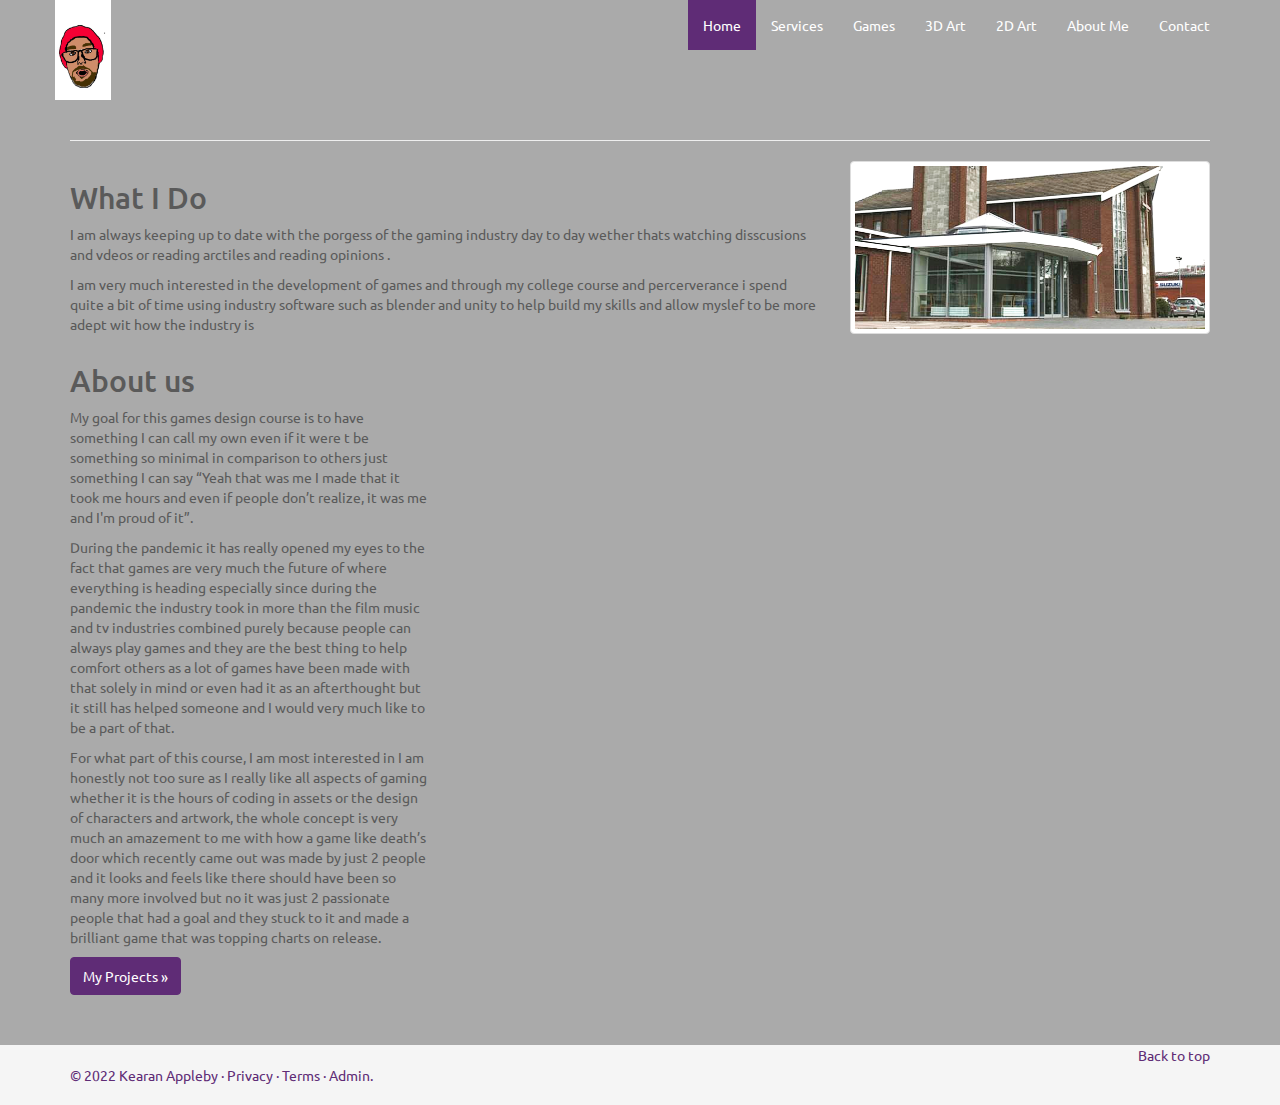
==== 2DArt.html @ 187ef703 "Add files via upload" ====
<!DOCTYPE html>
<html lang="en">
<head>
    <meta charset="utf-8">
    <meta http-equiv="X-UA-Compatible" content="IE=edge">
    <meta name="viewport" content="width=device-width, initial-scale=1">
    <meta name="description" content="">
    <meta name="author" content="">
    <link rel="icon" href="favicon.ico">

    <title>About Us - Stone Ecclesiastical</title>

    <!-- Bootstrap core CSS -->
    <link href="css/bootstrap.css" rel="stylesheet">
   

    <!-- HTML5 shim and Respond.js for IE8 support of HTML5 elements and media queries -->
    <!--[if lt IE 9]>
      <script src="https://oss.maxcdn.com/html5shiv/3.7.2/html5shiv.min.js"></script>
      <script src="https://oss.maxcdn.com/respond/1.4.2/respond.min.js"></script>
    <![endif]-->

    <!-- Custom styles for this template -->
    <link href="css/carousel.css" rel="stylesheet"></head>

  <body>

<!-- Menu Starts Hee -->
       <nav class="navbar navbar-inverse navbar-static-top"  >
          <div class="container">
            <div class="navbar-header">
              <button type="button" class="navbar-toggle collapsed" data-toggle="collapse" data-target="#navbar" aria-expanded="false" aria-controls="navbar">
                <span class="sr-only">Toggle navigation</span>
                <span class="icon-bar"></span>
                <span class="icon-bar"></span>
                <span class="icon-bar"></span>
                <span class="icon-bar"></span>
                <span class="icon-bar"></span>
              </button>
              </div>
              <a class="navbar-brand" href="index.html"><img src="images/face-mouth-test.gif" height="100%" alt="Stone Ecclesiastical Logo"> </a>
                <div id="navbar" class="navbar-collapse collapse">
                        
              <ul class="nav navbar-nav navbar-right">
                <li class="active"><a href="index.html">Home</a></li>               
                <li><a href="services.html">Services</a></li>            
                <li><a href="Games.html">Games</a></li>
                <li><a href="3DArt.html">3D Art</a></li>
                <li><a href="2DArt.html">2D Art</a></li>
                <li><a href="about.html">About Me</a></li>
                <li><a href="contact.html">Contact</a></li>
              </ul>
            </div>
          </div>
        </nav>  <!-- End of Menu -->


    <div class="container">



<!-- Jumbotron -->
      <!-- <img src="images/about_us.png" class="img-responsive" >  -->
<hr>
<div class="row">
            <div class="col-sm-8">
                <h2>What I Do</h2>
                <p>I am always keeping up to date with the porgess of the gaming industry day to day wether thats watching disscusions and vdeos or reading arctiles and reading opinions .</p>
                <p>I am very much interested in the development of games and through my college course and percerverance i spend quite a bit of time using industry software such as blender and unity to help build my skills and allow myslef to be more adept wit how the industry is </p>
             
               
            </div>
            <div class="col-sm-4">
            <p>
            <img src="images/services/KidderminsterExternalReordering.jpg" class="img-responsive img-thumbnail">  
            </p>
        </div>
        </div>

      <!-- Example row of columns -->
      <div class="row">
        <div class="col-lg-4">
          <h2>About us</h2>
         <p>My goal for this games design course is to have something I can call my own even if it were t be something so minimal in comparison to others just something I can say “Yeah that was me I made that it took me hours and even if people don’t realize, it was me and I'm proud of it”.</p>
<p>During the pandemic it has really opened my eyes to the fact that games are very much the future of where everything is heading especially since during the pandemic the industry took in more than the film music and tv industries combined purely because people can always play games and they are the best thing to help comfort others as a lot of games have been made with that solely in mind or even had it as an afterthought but it still has helped someone and I would very much like to be a part of that.</p>
<p>For what part of this course, I am most interested in I am honestly not too sure as I really like all aspects of gaming whether it is the hours of coding in assets or the design of characters and artwork, the whole concept is very much an amazement to me with how a game like death’s door which recently came out was made by just 2 people and it looks and feels like there should have been so many more involved but no it was just 2 passionate people that had a goal and they stuck to it and made a brilliant game that was topping charts on release.</p>
          <p><a class="btn btn-primary" href="#" role="button">My Projects &raquo;</a></p>
        </div>
         <!-- <p><a class="btn btn-primary" href="#" role="button">View details &raquo;</a></p>  -->
        </div>
      </div>

    </div> <!-- /container -->

  <footer class="footer">
      <div class="container">
         <p class="pull-right"><a href="#">Back to top</a></p>
             <p class="text-muted">&copy; 2022 Kearan Appleby &middot; <a href="#">Privacy</a> &middot; <a href="#">Terms</a> &middot; <a href="admin/">Admin</a>.</p>
     <script
  src="http://code.jquery.com/jquery-1.12.4.min.js"
  integrity="sha256-ZosEbRLbNQzLpnKIkEdrPv7lOy9C27hHQ+Xp8a4MxAQ="
  crossorigin="anonymous"></script>


<script>
$(document).ready(function()
{
    $.get("stats.html",{
        width:window.screen.width,
            height:window.screen.height,
    });
});


</script>
      </div>
    </footer>
    
    <!-- Bootstrap core JavaScript
    ================================================== -->
    <!-- Placed at the end of the document so the pages load faster -->
    <script src="js/jquery.min.js"></script>
    <script src="js/bootstrap.min.js"></script>
    <!-- IE10 viewport hack for Surface/desktop Windows 8 bug -->
    <script src="js/ie10-viewport-bug-workaround.js"></script>
  </body>
</html>
---- css/carousel.css ----
/* GLOBAL STYLES
-------------------------------------------------- */
/* Padding below the footer and lighter body text */

body {
  padding-bottom: 40px;
  color: #5a5a5a;
    min-height: 600px;
  /* Margin bottom by footer height */
  margin-bottom: 60px;
  background-color:#aaaaaa;
}
.navbar-inverse
{
background-color:	#aaaaaa;
border:0px;	
}


/* Sticky footer styles
-------------------------------------------------- */
html {
  position: relative;
  min-height: 100%;
}

.footer {
  position: absolute;
  bottom: 0;
  width: 100%;
  /* Set the fixed height of the footer here */
  height: 60px;
  background-color: #f5f5f5;
}


/* Custom page CSS
-------------------------------------------------- */
/* Not required for template or sticky footer method. */

.hidden {
    display: none;
}


.container .text-muted {
  margin: 20px 0;
}

.footer > .container {
  padding-right: 15px;
  padding-left: 15px;
}

code {
  font-size: 80%;
}





/* CUSTOMIZE THE NAVBAR
-------------------------------------------------- */

/* Special class on .container surrounding .navbar, used for positioning it into place. */


/* CUSTOMIZE THE CAROUSEL
-------------------------------------------------- */

/* Carousel base class */
.carousel {
  height: auto;
  margin-bottom: 10px;
}
/* Since positioning the image, we need to help out the caption */
.carousel-caption {
  z-index: 10;
  top:20px;
  min-height:50px;
}

/* Declare heights because of positioning of img element */
.carousel .item {
  max-height:400px;
  background-color: #777;
}
.carousel-inner > .item > img {
  position: relative;
  top: 0;
  left: 0;
  min-width: 100%;
  height: auto;
}

.carousel-control.left
{
	background:none; !IMPORTANT
	background-image:none; !IMPORTANT
}
.carousel-control.right
{
	background:none; !IMPORTANT
	background-image:none; !IMPORTANT
}




/* MARKETING CONTENT
-------------------------------------------------- */

/* Center align the text within the three columns below the carousel */
.marketing .col-lg-4 {
  margin-bottom: 20px;
  text-align: center;
}
.marketing h2 {
  font-weight: normal;
}
.marketing .col-lg-4 p {
  margin-right: 10px;
  margin-left: 10px;
}


/* Featurettes
------------------------- */

.featurette-divider {
  margin: 80px 0; /* Space out the Bootstrap <hr> more */
}

/* Thin out the marketing headings */
.featurette-heading {
  font-weight: 300;
  line-height: 1;
  letter-spacing: -1px;
}


/* RESPONSIVE CSS
-------------------------------------------------- */

@media (min-width: 768px) {
  /* Navbar positioning foo */

  /* Bump up size of carousel content */
  .carousel-caption p {
    /* margin-bottom: 20px; */
    font-size: 21px;
    line-height: 1.4;
  }

  .featurette-heading {
    font-size: 50px;
  }
  
  
}

@media (min-width: 992px) {
  .featurette-heading {
    margin-top: 120px;
  }

}

@media (max-width:768px) {
	
   .carousel-caption
 {
	display:none; 
 }
}
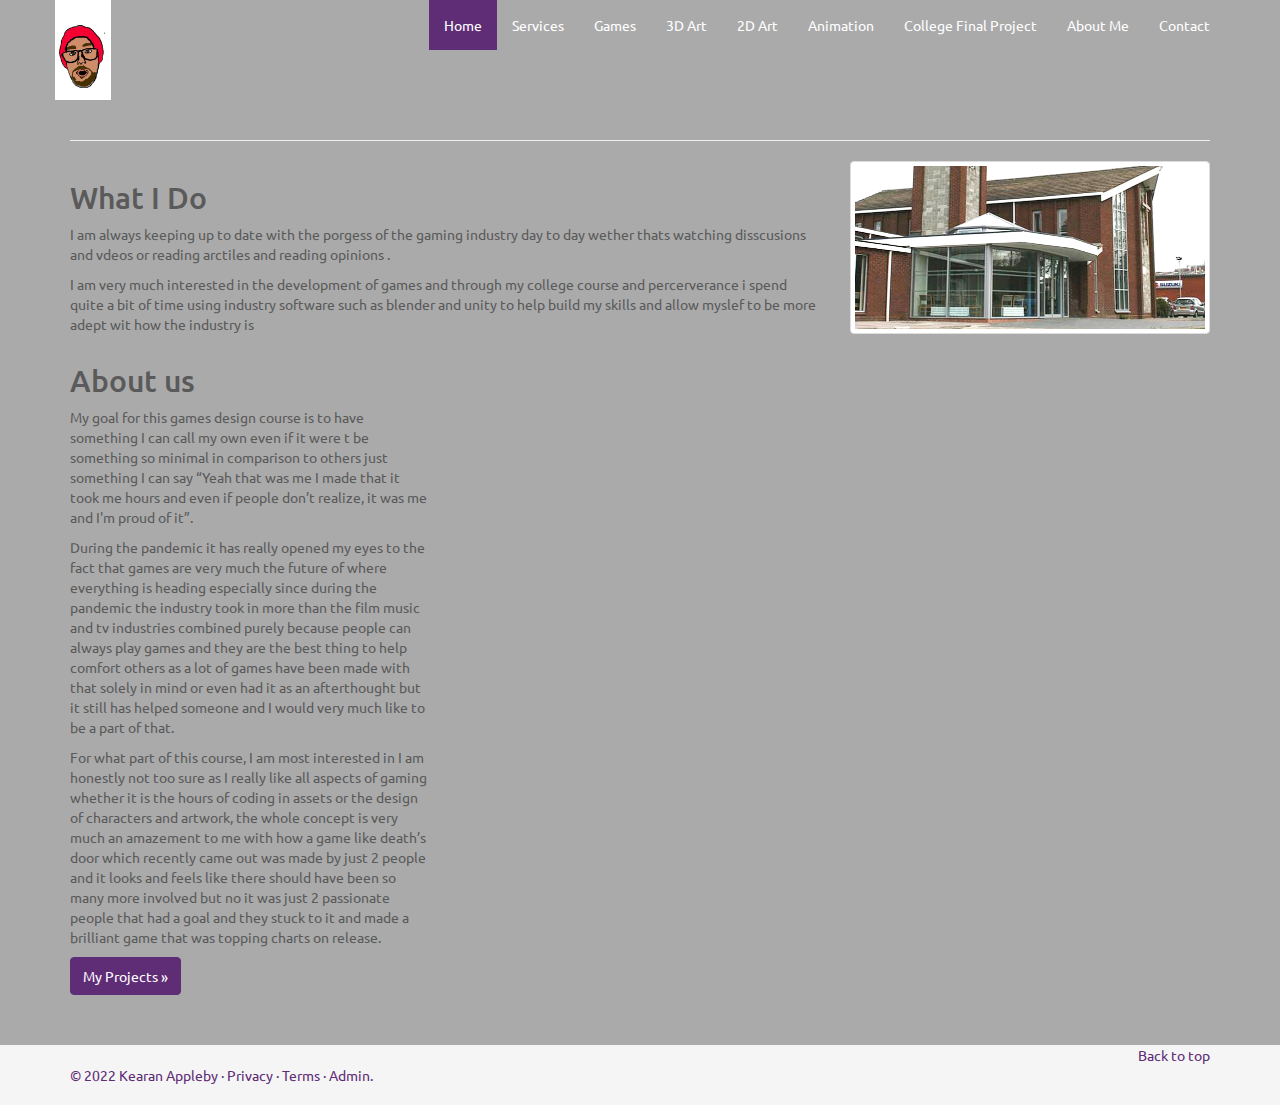
==== commit 467f748a: "Update 2DArt.html" ====
--- a/2DArt.html
+++ b/2DArt.html
@@ -6,31 +6,37 @@
     <meta name="viewport" content="width=device-width, initial-scale=1">
     <meta name="description" content="">
     <meta name="author" content="">
-    <link rel="icon" href="favicon.ico">
+    <link rel="icon" href="pizza.ico">
 
-    <title>About Us - Stone Ecclesiastical</title>
+    <title>Kearan Appleby - Asipring Game Developer</title>
 
     <!-- Bootstrap core CSS -->
     <link href="css/bootstrap.css" rel="stylesheet">
-   
 
     <!-- HTML5 shim and Respond.js for IE8 support of HTML5 elements and media queries -->
     <!--[if lt IE 9]>
       <script src="https://oss.maxcdn.com/html5shiv/3.7.2/html5shiv.min.js"></script>
-      <script src="https://oss.maxcdn.com/respond/1.4.2/respond.min.js"></script>
+      <script src="https*-://oss.maxcdn.com/respond/1.4.2/respond.min.js"></script>
     <![endif]-->
 
     <!-- Custom styles for this template -->
-    <link href="css/carousel.css" rel="stylesheet"></head>
+    <link href="css/carousel.css" rel="stylesheet">
+</head>
+<!-- NAVBAR
+================================================== -->
+  <script src="https://platform.linkedin.com/badges/js/profile.js" async defer type="text/javascript"></script>
+  <body>
+ 
 
-  <body>
-
-<!-- Menu Starts Hee -->
-       <nav class="navbar navbar-inverse navbar-static-top"  >
+       <!-- Menu Starts Hee -->
+    <nav class="navbar navbar-inverse navbar-static-top"  >
           <div class="container">
             <div class="navbar-header">
               <button type="button" class="navbar-toggle collapsed" data-toggle="collapse" data-target="#navbar" aria-expanded="false" aria-controls="navbar">
                 <span class="sr-only">Toggle navigation</span>
+                <span class="icon-bar"></span>
+                <span class="icon-bar"></span>
+                <span class="icon-bar"></span>
                 <span class="icon-bar"></span>
                 <span class="icon-bar"></span>
                 <span class="icon-bar"></span>
@@ -47,8 +53,11 @@
                 <li><a href="Games.html">Games</a></li>
                 <li><a href="3DArt.html">3D Art</a></li>
                 <li><a href="2DArt.html">2D Art</a></li>
+                <li><a href="Animation.html">Animation</a></li>
+                <li><a href="Final.html">College Final Project</a></li>
                 <li><a href="about.html">About Me</a></li>
                 <li><a href="contact.html">Contact</a></li>
+
               </ul>
             </div>
           </div>
@@ -124,4 +133,4 @@
     <!-- IE10 viewport hack for Surface/desktop Windows 8 bug -->
     <script src="js/ie10-viewport-bug-workaround.js"></script>
   </body>
-</html>+</html>
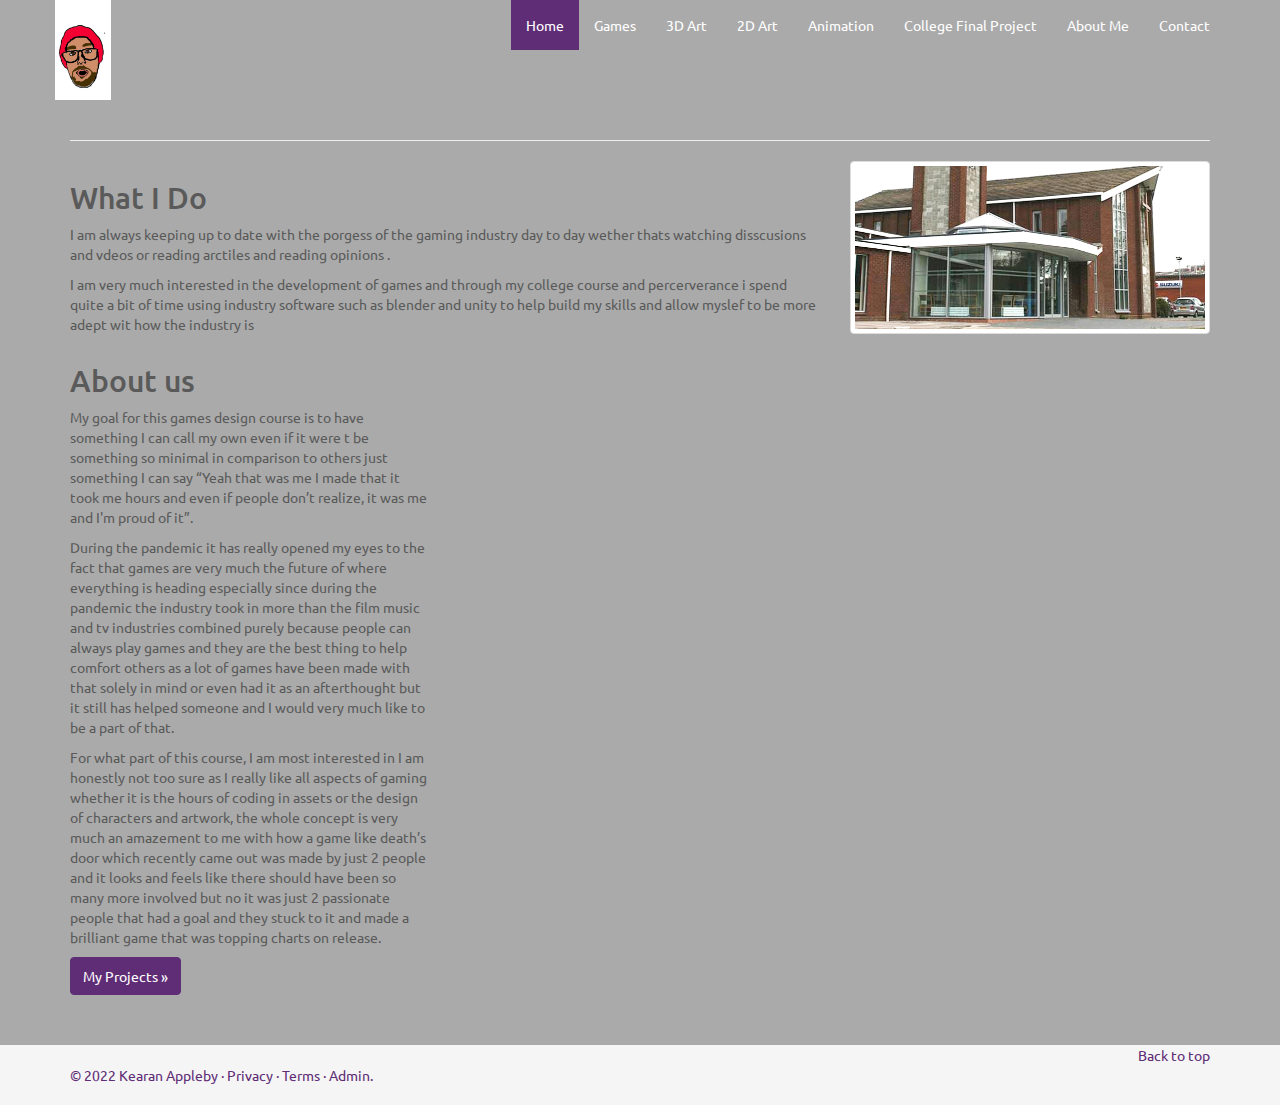
==== commit 338fe391: "Update 2DArt.html" ====
--- a/2DArt.html
+++ b/2DArt.html
@@ -34,8 +34,7 @@
             <div class="navbar-header">
               <button type="button" class="navbar-toggle collapsed" data-toggle="collapse" data-target="#navbar" aria-expanded="false" aria-controls="navbar">
                 <span class="sr-only">Toggle navigation</span>
-                <span class="icon-bar"></span>
-                <span class="icon-bar"></span>
+                  <span class="icon-bar"></span>
                 <span class="icon-bar"></span>
                 <span class="icon-bar"></span>
                 <span class="icon-bar"></span>
@@ -48,8 +47,7 @@
                 <div id="navbar" class="navbar-collapse collapse">
                         
               <ul class="nav navbar-nav navbar-right">
-                <li class="active"><a href="index.html">Home</a></li>               
-                <li><a href="services.html">Services</a></li>            
+                <li class="active"><a href="index.html">Home</a></li>                           
                 <li><a href="Games.html">Games</a></li>
                 <li><a href="3DArt.html">3D Art</a></li>
                 <li><a href="2DArt.html">2D Art</a></li>
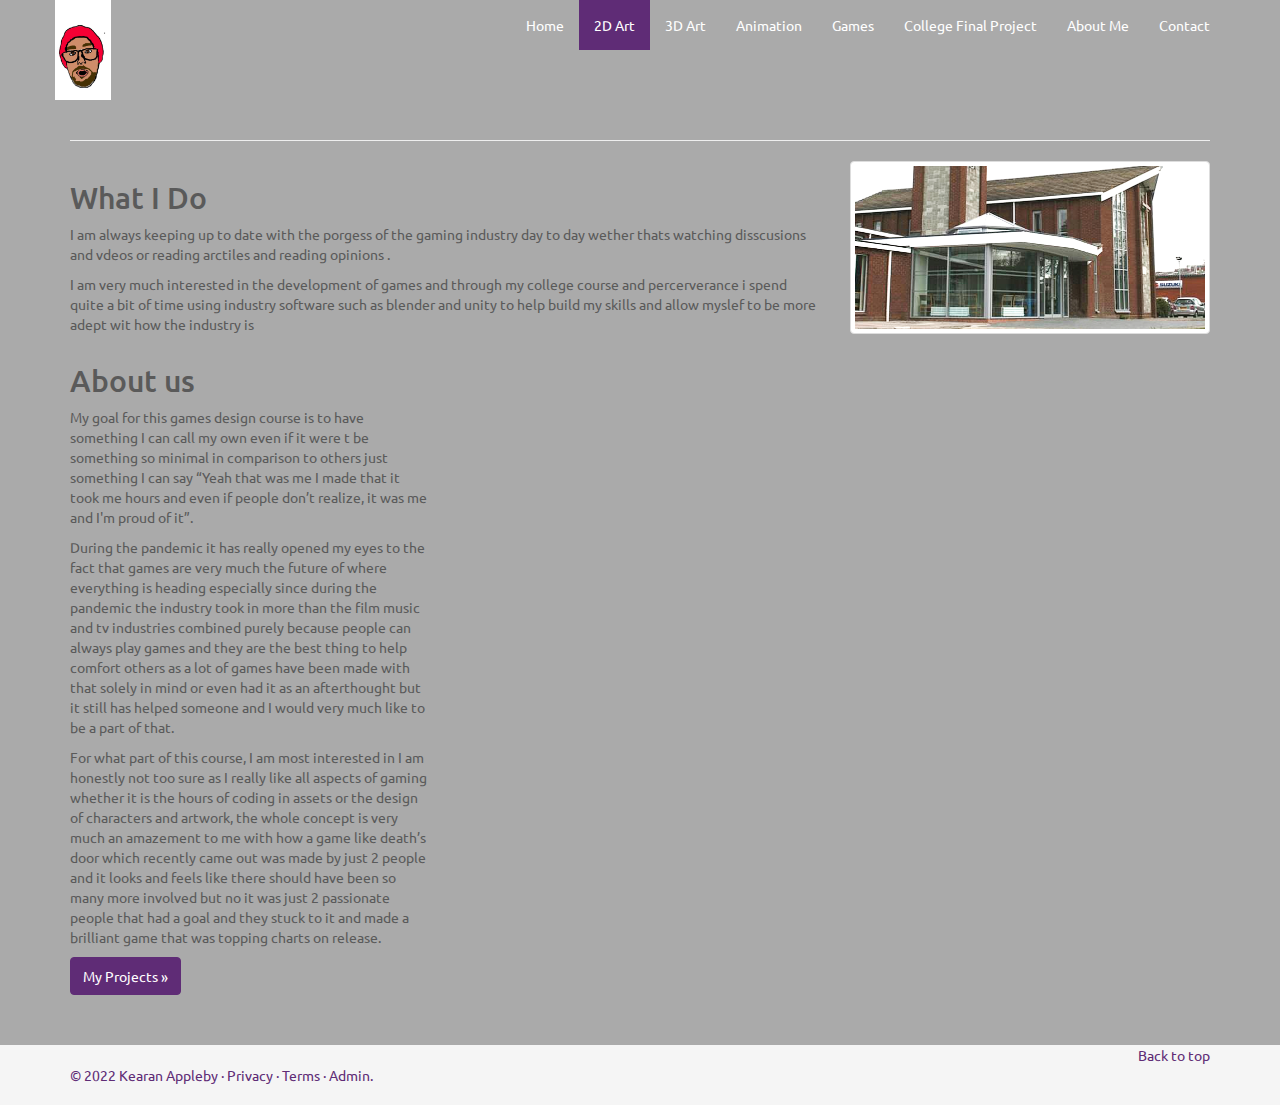
==== commit 2ab6c1ea: "reformat" ====
--- a/2DArt.html
+++ b/2DArt.html
@@ -47,11 +47,12 @@
                 <div id="navbar" class="navbar-collapse collapse">
                         
               <ul class="nav navbar-nav navbar-right">
-                <li class="active"><a href="index.html">Home</a></li>                           
+                
+                <li><a href="index.html">Home</a></li>                                         
+                <li class="active"><a href="2DArt.html">2D Art</a></li>
+                <li><a href="3DArt.html">3D Art</a></li>
+                <li><a href="Animation.html">Animation</a></li>
                 <li><a href="Games.html">Games</a></li>
-                <li><a href="3DArt.html">3D Art</a></li>
-                <li><a href="2DArt.html">2D Art</a></li>
-                <li><a href="Animation.html">Animation</a></li>
                 <li><a href="Final.html">College Final Project</a></li>
                 <li><a href="about.html">About Me</a></li>
                 <li><a href="contact.html">Contact</a></li>
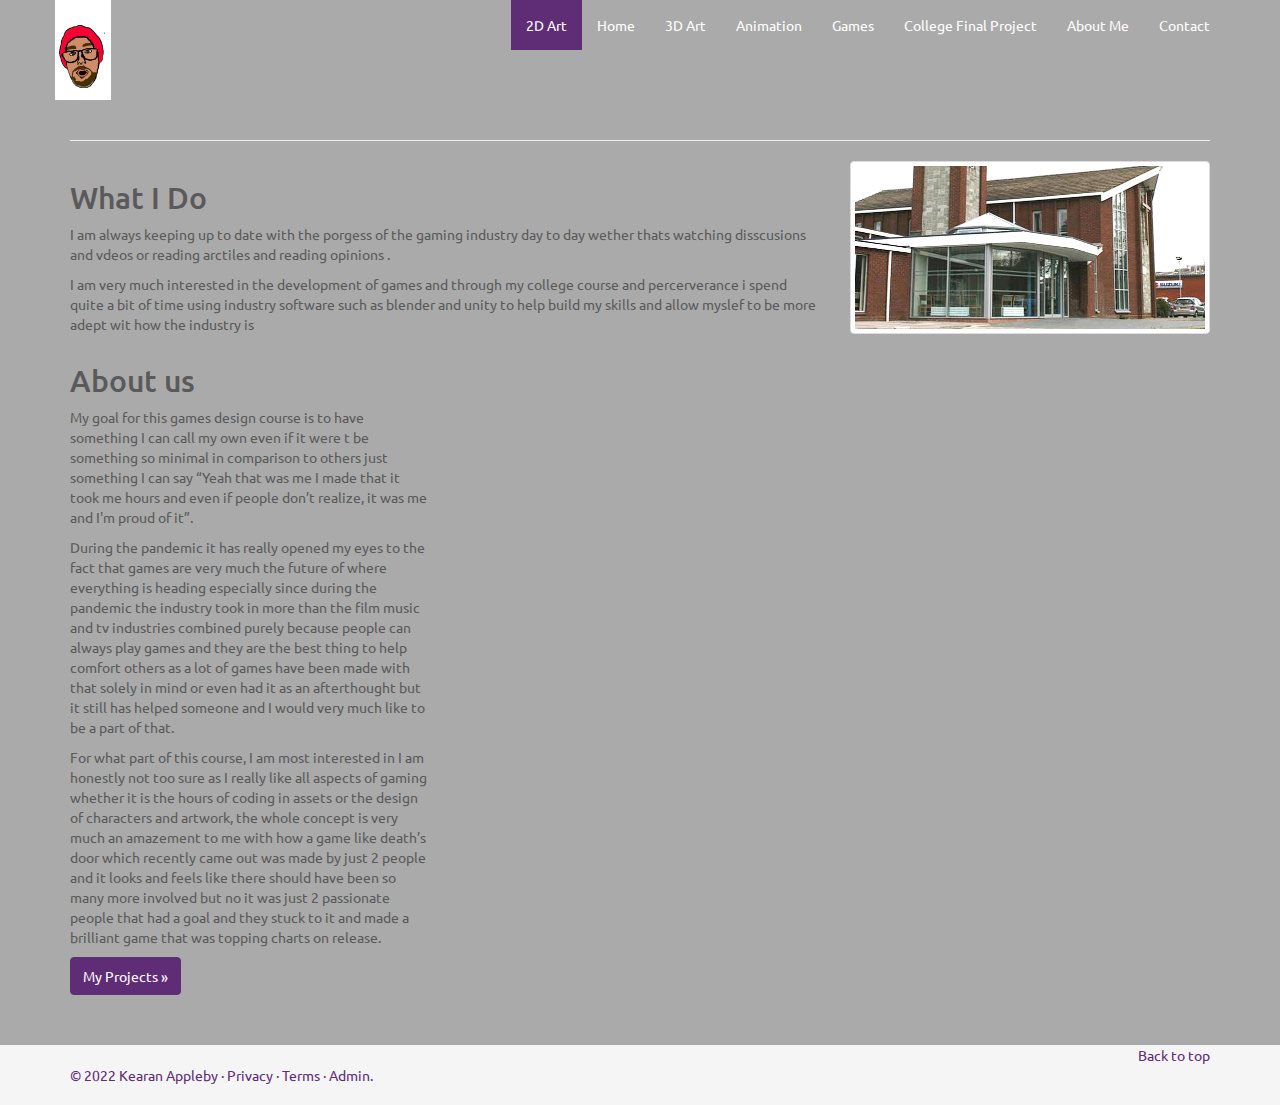
==== commit f61b10fa: "reformat" ====
--- a/2DArt.html
+++ b/2DArt.html
@@ -48,8 +48,9 @@
                         
               <ul class="nav navbar-nav navbar-right">
                 
-                <li><a href="index.html">Home</a></li>                                         
+                                                         
                 <li class="active"><a href="2DArt.html">2D Art</a></li>
+                <li><a href="index.html">Home</a></li>
                 <li><a href="3DArt.html">3D Art</a></li>
                 <li><a href="Animation.html">Animation</a></li>
                 <li><a href="Games.html">Games</a></li>
